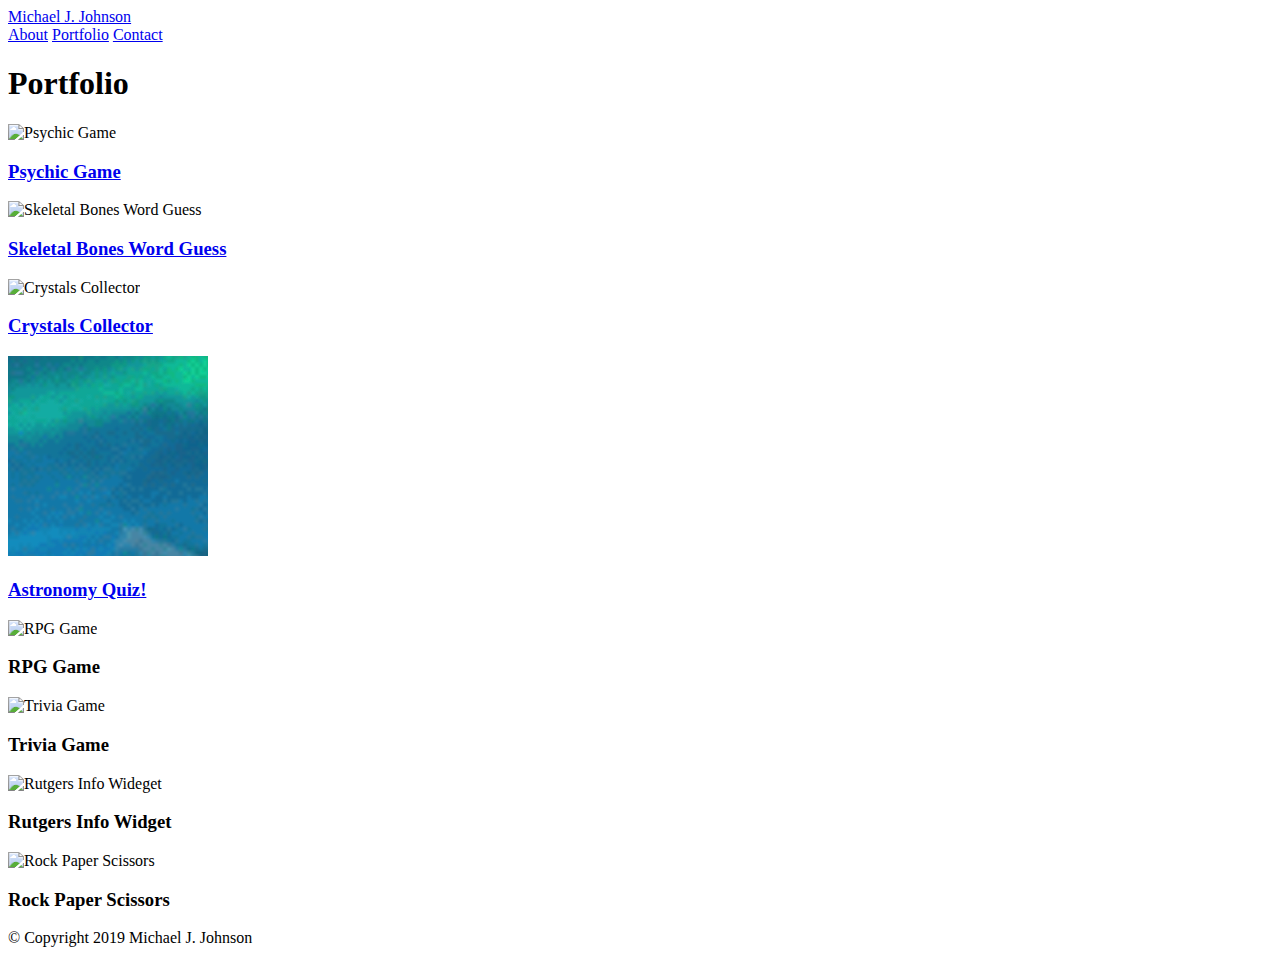
==== portfolio.html @ 650a1815 "added trivia link" ====
<!DOCTYPE html>
<html lang="en">

<head>

    <meta charset="UTF-8">
    <link rel="stylesheet" type="text/css" href="assets/css/reset.css">
    <link rel="stylesheet" type="text/css" href="assets/css/style.css">
    <meta name="viewport" content="width=device-width, initial-scale=1">
    <title>Portfolio</title>
</head>

<body>
    <div class="row">
        <header id="masthead">
            <div class="container">

                <div class="col-2"></div>

                <div class="col-8">

                    <a href="index.html" id="logo">Michael J. Johnson</a>
                    <nav>
                        <a href="index.html">About</a>
                        <a href="portfolio.html">Portfolio</a>
                        <a href="contact.html">Contact</a>
                    </nav>

                </div>

                <div class="col-2"></div>

            </div>
        </header>
    </div>

    <div id="main-container" class="container">
        <section class="main-section">
            <h1>Portfolio</h1>

            <div class="work">
                <img src="assets/images/psychic.png" max-width="200" max-height="200" class="auth-img" alt="Psychic Game">

                <a href="https://mj2112.github.io/psychic-game.io/">
                    <h3>Psychic Game</h3>
                </a>
            </div>
            <div class="work">
                <img src="assets/images/anatomy.png" max-width="200" max-height="200" class="auth-img" alt="Skeletal Bones Word Guess">

                <a href="https://mj2112.github.io/word-guess.io/">
                    <h3>Skeletal Bones Word Guess</h3>
                </a>
            </div>
            <div class="work">
                <img src="assets/images/crystals.png" max-width="200" max-height="200" class="auth-img" alt="Crystals Collector">

                <a href="https://mj2112.github.io/unit-4-game.io/">
                    <h3>Crystals Collector</h3>
                </a>
            </div>
            <div class="work">
                <img src="assets/images/trivia-game.png" max-width="200" max-height="200" class="auth-img" alt="Skeletal Bones Word Guess">

                <a href="https://mj2112.github.io/trivia-game/">
                    <h3>Astronomy Quiz!</h3>
                </a>
            </div>
            <div class="work">
                <img src="https://via.placeholder.com/200.png" class="auth-img" alt="RPG Game">

                <h3>RPG Game</h3>
            </div>
            <div class="work">
                <img src="https://via.placeholder.com/200.png" class="auth-img" alt="Trivia Game">

                <h3>Trivia Game</h3>
            </div>
            <div class="work">
                <img src="https://via.placeholder.com/200.png" class="auth-img" alt="Rutgers Info Wideget">

                <h3>Rutgers Info Widget</h3>
            </div>
            <div class="work">
                <img src="https://via.placeholder.com/200.png" class="auth-img" alt="Rock Paper Scissors">

                <h3>Rock Paper Scissors</h3>
            </div>

        </section>
    </div>
    <footer>
        <div class="container">
            &copy; Copyright 2019 Michael J. Johnson
        </div>
    </footer>

</body>

</html>
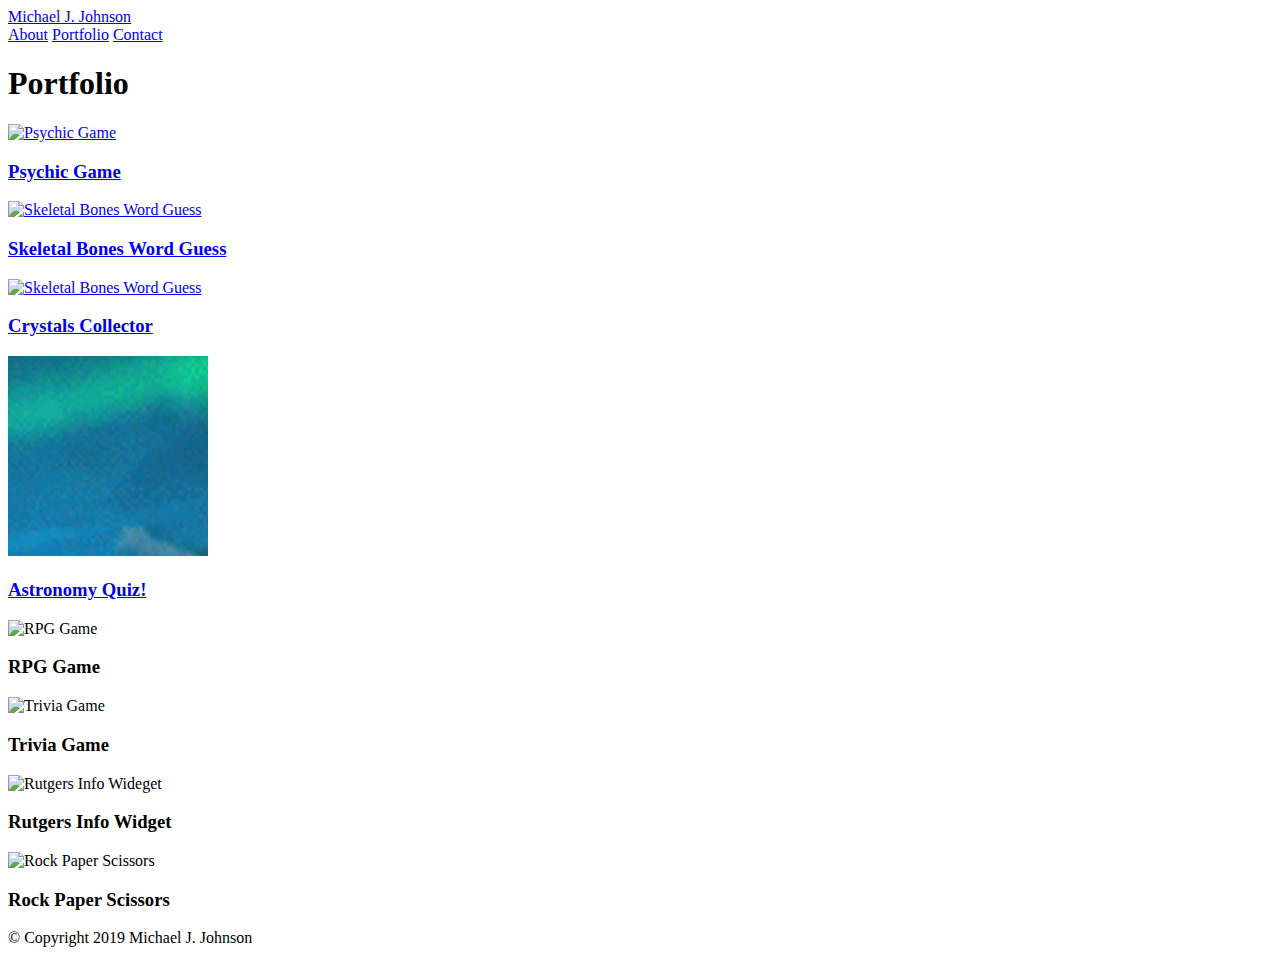
==== commit 54673f61: "adjusted portfolio links to include clicking anywhere on image" ====
--- a/portfolio.html
+++ b/portfolio.html
@@ -39,32 +39,33 @@
             <h1>Portfolio</h1>
 
             <div class="work">
-                <img src="assets/images/psychic.png" max-width="200" max-height="200" class="auth-img" alt="Psychic Game">
+                <a href="https://mj2112.github.io/psychic-game.io/">
+                    <img src="assets/images/psychic.png" max-width="200" max-height="200" class="auth-img" alt="Psychic Game">
 
-                <a href="https://mj2112.github.io/psychic-game.io/">
+
                     <h3>Psychic Game</h3>
                 </a>
             </div>
             <div class="work">
-                <img src="assets/images/anatomy.png" max-width="200" max-height="200" class="auth-img" alt="Skeletal Bones Word Guess">
+                <a href="https://mj2112.github.io/word-guess.io/"><img src="assets/images/anatomy.png" max-width="200" max-height="200" class="auth-img" alt="Skeletal Bones Word Guess">
 
-                <a href="https://mj2112.github.io/word-guess.io/">
-                    <h3>Skeletal Bones Word Guess</h3>
-                </a>
+                    <a href="https://mj2112.github.io/word-guess.io/">
+                        <h3>Skeletal Bones Word Guess</h3>
+                    </a>
             </div>
             <div class="work">
-                <img src="assets/images/crystals.png" max-width="200" max-height="200" class="auth-img" alt="Crystals Collector">
+                <a href="https://mj2112.github.io/unit-4-game.io/"><img src="assets/images/crystals.png" max-width="200" max-height="200" class="auth-img" alt="Skeletal Bones Word Guess">
 
-                <a href="https://mj2112.github.io/unit-4-game.io/">
-                    <h3>Crystals Collector</h3>
-                </a>
+                    <a href="https://mj2112.github.io/unit-4-game.io/">
+                        <h3>Crystals Collector</h3>
+                    </a>
             </div>
             <div class="work">
-                <img src="assets/images/trivia-game.png" max-width="200" max-height="200" class="auth-img" alt="Skeletal Bones Word Guess">
+                <a href="https://mj2112.github.io/trivia-game/"><img src="assets/images/trivia-game.png" max-width="200" max-height="200" class="auth-img" alt="Skeletal Bones Word Guess">
 
-                <a href="https://mj2112.github.io/trivia-game/">
-                    <h3>Astronomy Quiz!</h3>
-                </a>
+                    <a href="https://mj2112.github.io/trivia-game/">
+                        <h3>Astronomy Quiz!</h3>
+                    </a>
             </div>
             <div class="work">
                 <img src="https://via.placeholder.com/200.png" class="auth-img" alt="RPG Game">
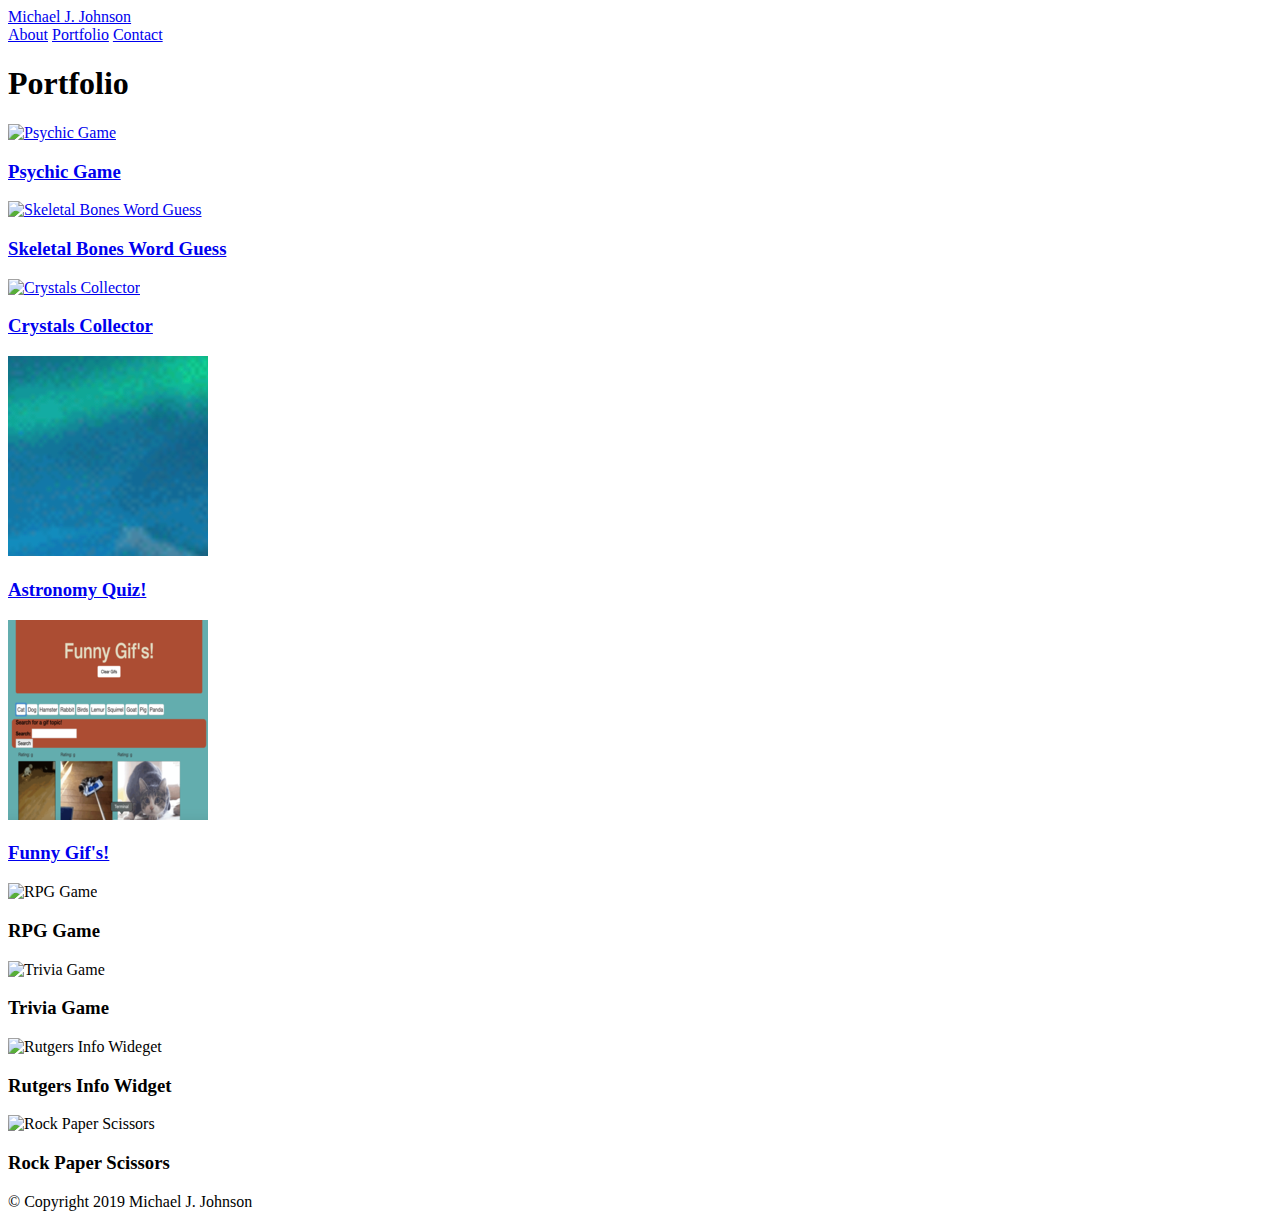
==== commit 4111e17f: "added link to gif API" ====
--- a/portfolio.html
+++ b/portfolio.html
@@ -54,17 +54,24 @@
                     </a>
             </div>
             <div class="work">
-                <a href="https://mj2112.github.io/unit-4-game.io/"><img src="assets/images/crystals.png" max-width="200" max-height="200" class="auth-img" alt="Skeletal Bones Word Guess">
+                <a href="https://mj2112.github.io/unit-4-game.io/"><img src="assets/images/crystals.png" max-width="200" max-height="200" class="auth-img" alt="Crystals Collector">
 
                     <a href="https://mj2112.github.io/unit-4-game.io/">
                         <h3>Crystals Collector</h3>
                     </a>
             </div>
             <div class="work">
-                <a href="https://mj2112.github.io/trivia-game/"><img src="assets/images/trivia-game.png" max-width="200" max-height="200" class="auth-img" alt="Skeletal Bones Word Guess">
+                <a href="https://mj2112.github.io/trivia-game/"><img src="assets/images/trivia-game.png" max-width="200" max-height="200" class="auth-img" alt="Astronomy Quiz">
 
                     <a href="https://mj2112.github.io/trivia-game/">
                         <h3>Astronomy Quiz!</h3>
+                    </a>
+            </div>
+            <div class="work">
+                <a href="https://mj2112.github.io/Funny-gifs/"><img src="assets/images/Giftastic.png" max-width="200" max-height="200" class="auth-img" alt="Funny Gifs">
+
+                    <a href="https://mj2112.github.io/Funny-gifs/">
+                        <h3>Funny Gif's!</h3>
                     </a>
             </div>
             <div class="work">
